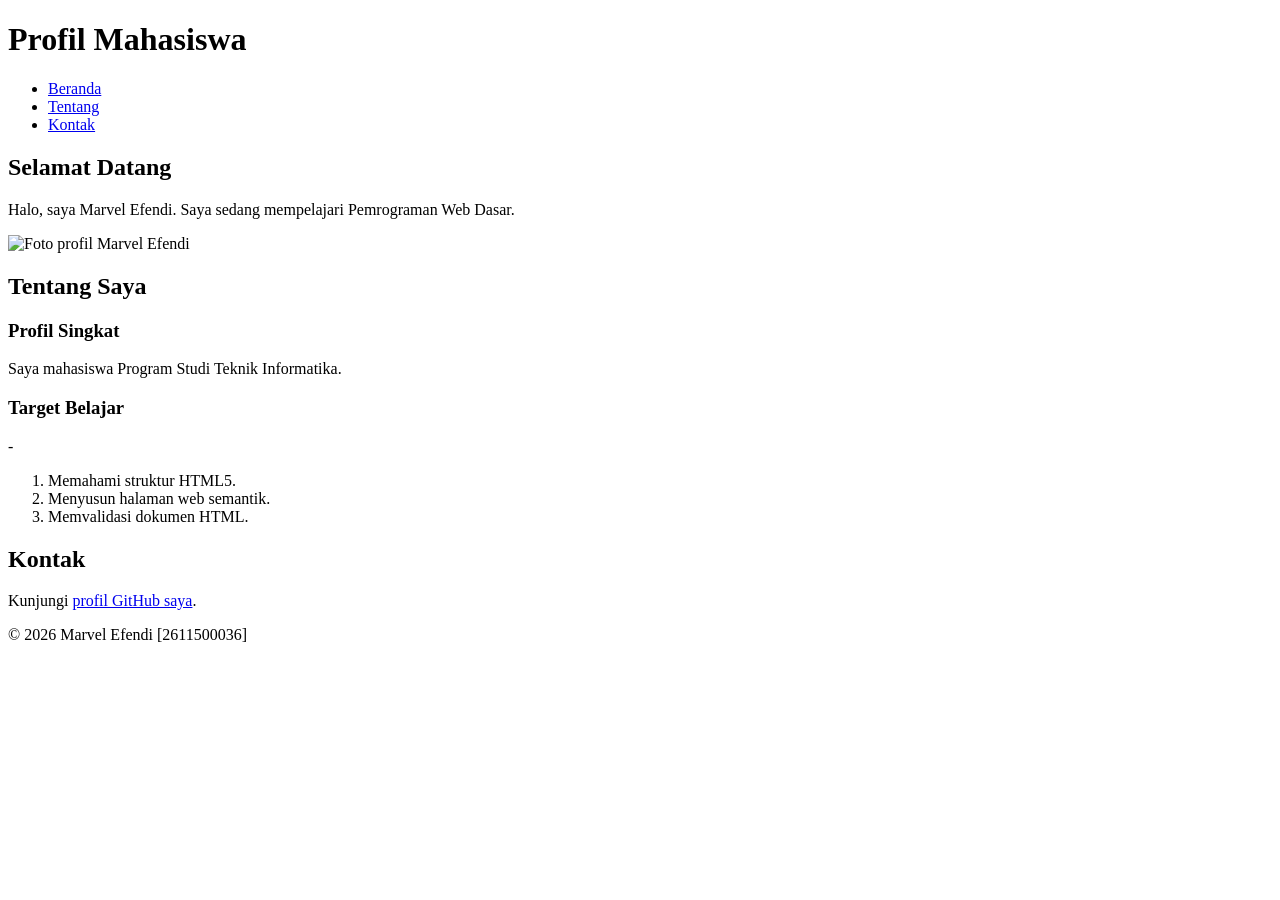
==== Pertemuan 02/index.html @ 339b1fbe "membuat beranda profil index" ====
<!DOCTYPE html>
<html lang="id">
<head>
<meta charset="UTF-8">
<meta name="viewport" content="width=device-width, initial-scale=1.0">
<title>Profil Mahasiswa</title>
</head>
<body>
<header>
<h1>Profil Mahasiswa</h1>
<nav>
<ul>
<li><a href="#home">Beranda</a></li>
<li><a href="#about">Tentang</a></li>
<li><a href="#contact">Kontak</a></li>
</ul>
</nav>
</header>
<main>
<section id="home">
<h2>Selamat Datang</h2>
<p>Halo, saya Marvel Efendi. Saya sedang mempelajari Pemrograman Web Dasar.</p>
<img src="img/foto-profil.jpg" alt="Foto profil Marvel Efendi">
</section>
<section id="about">
<h2>Tentang Saya</h2>
<article>
<h3>Profil Singkat</h3>
<p>Saya mahasiswa Program Studi Teknik Informatika.</p>
<h3>Target Belajar</h3>
- <ol>
<li>Memahami struktur HTML5.</li>
<li>Menyusun halaman web semantik.</li>
<li>Memvalidasi dokumen HTML.</li>
</ol>
</article>
</section>
<section id="contact">
    <h2>Kontak</h2>
<p>Kunjungi <a href="https://github.com/Marvel245-wq/2611500036-MARVELEFENDI-TI1J-2627G-.git">profil GitHub saya</a>.</p>
</section>
</main>
<footer>
<p>© 2026 Marvel Efendi [2611500036]</p>
</footer>
</body>
</html>
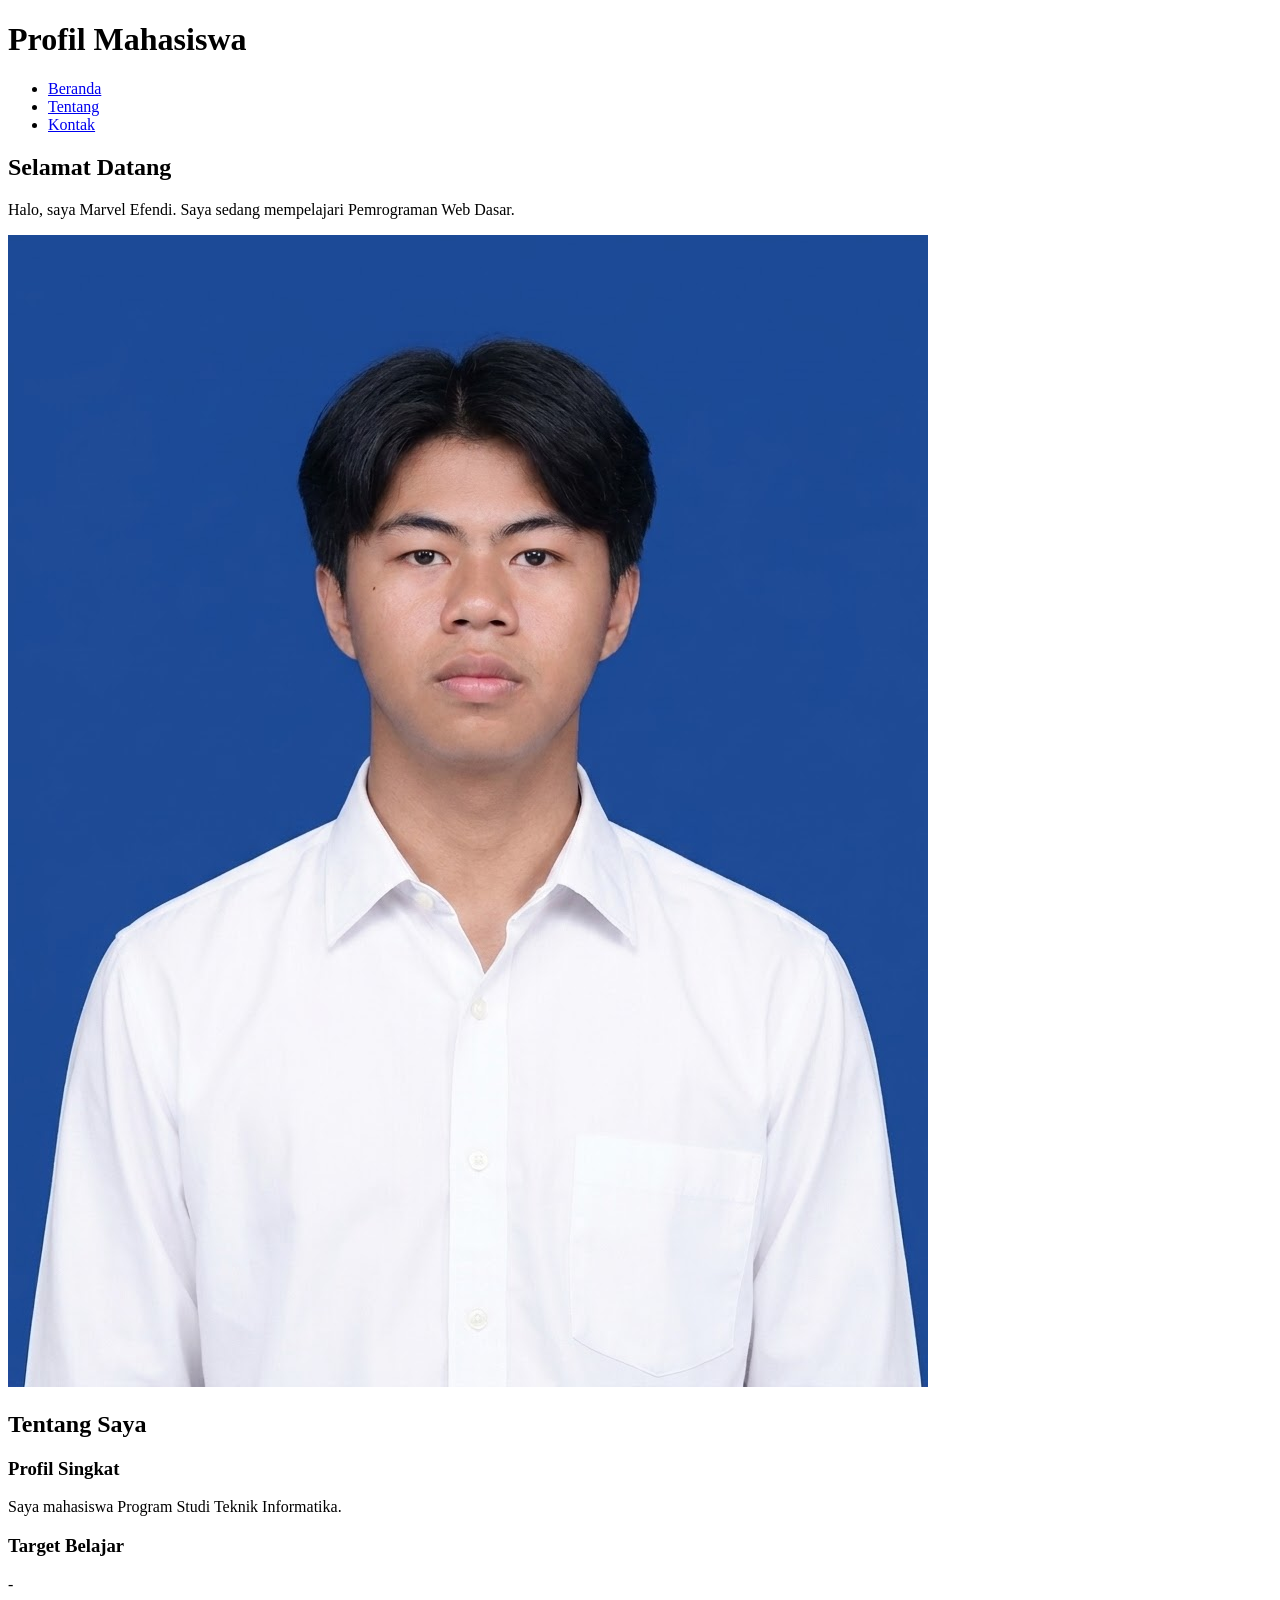
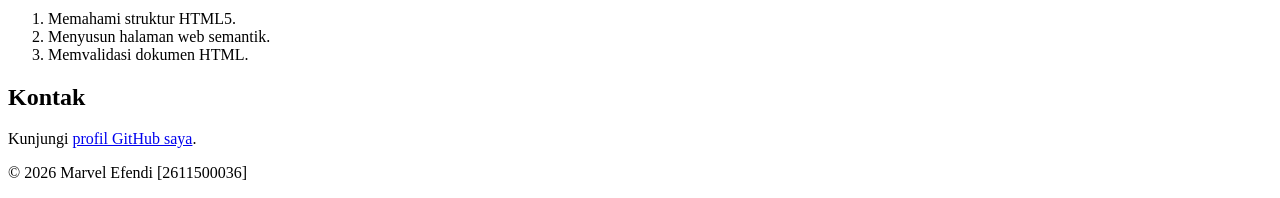
==== commit 81c48df9: "salah tadi" ====
--- a/Pertemuan 02/index.html
+++ b/Pertemuan 02/index.html
@@ -20,7 +20,7 @@
 <section id="home">
 <h2>Selamat Datang</h2>
 <p>Halo, saya Marvel Efendi. Saya sedang mempelajari Pemrograman Web Dasar.</p>
-<img src="img/foto-profil.jpg" alt="Foto profil Marvel Efendi">
+<img src="img/foto profile.jpeg" alt="Foto profil Marvel Efendi">
 </section>
 <section id="about">
 <h2>Tentang Saya</h2>
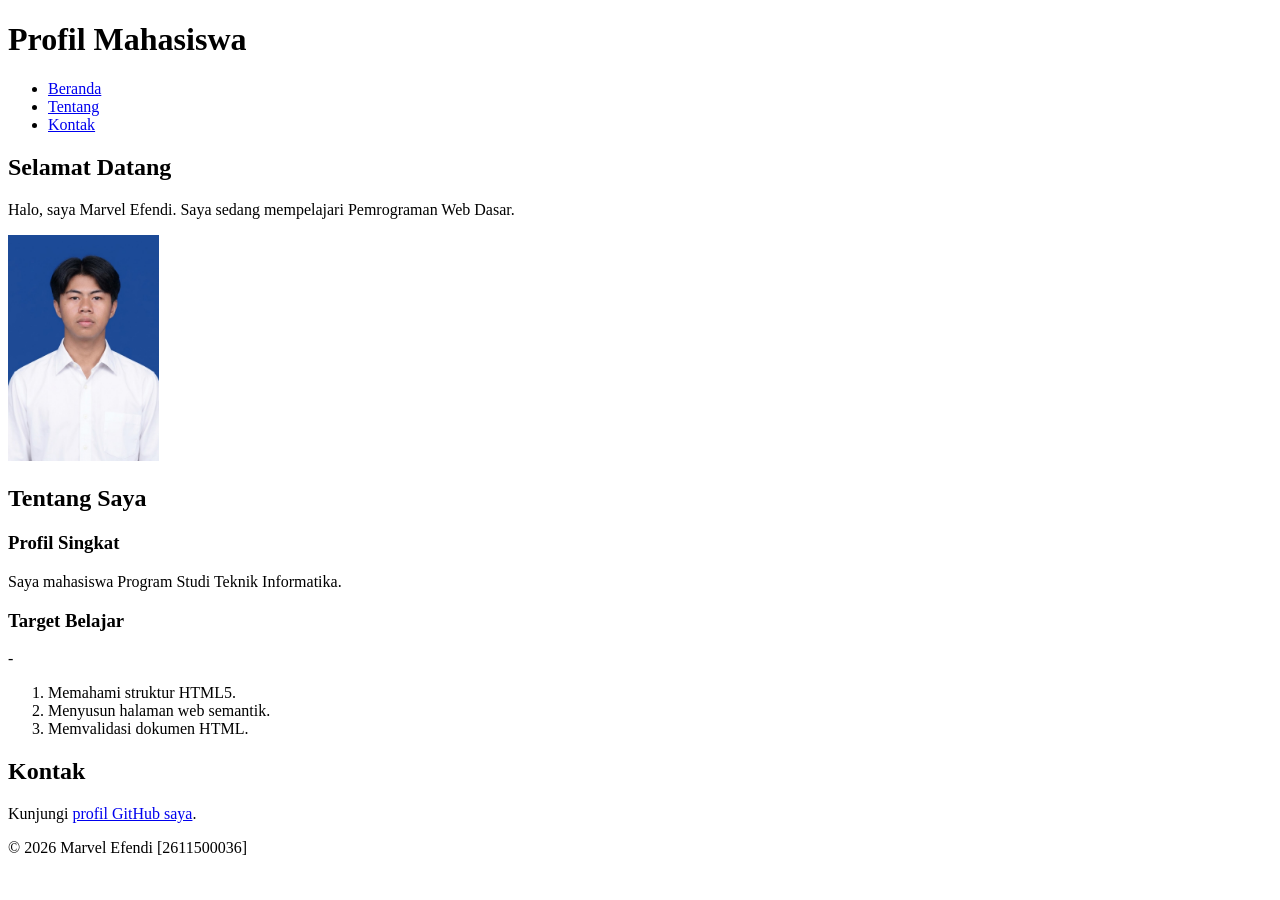
==== commit ea68faef: "ukuran foto" ====
--- a/Pertemuan 02/index.html
+++ b/Pertemuan 02/index.html
@@ -20,9 +20,9 @@
 <section id="home">
 <h2>Selamat Datang</h2>
 <p>Halo, saya Marvel Efendi. Saya sedang mempelajari Pemrograman Web Dasar.</p>
-<img src="img/foto profile.jpeg" alt="Foto profil Marvel Efendi">
+<img src="img/foto-profile.jpeg" alt="Foto profil Marvel Efendi" style="width: 4cm; height: 6cm; object-fit: cover;">
 </section>
-<section id="about">
+<section id="about"> 
 <h2>Tentang Saya</h2>
 <article>
 <h3>Profil Singkat</h3>
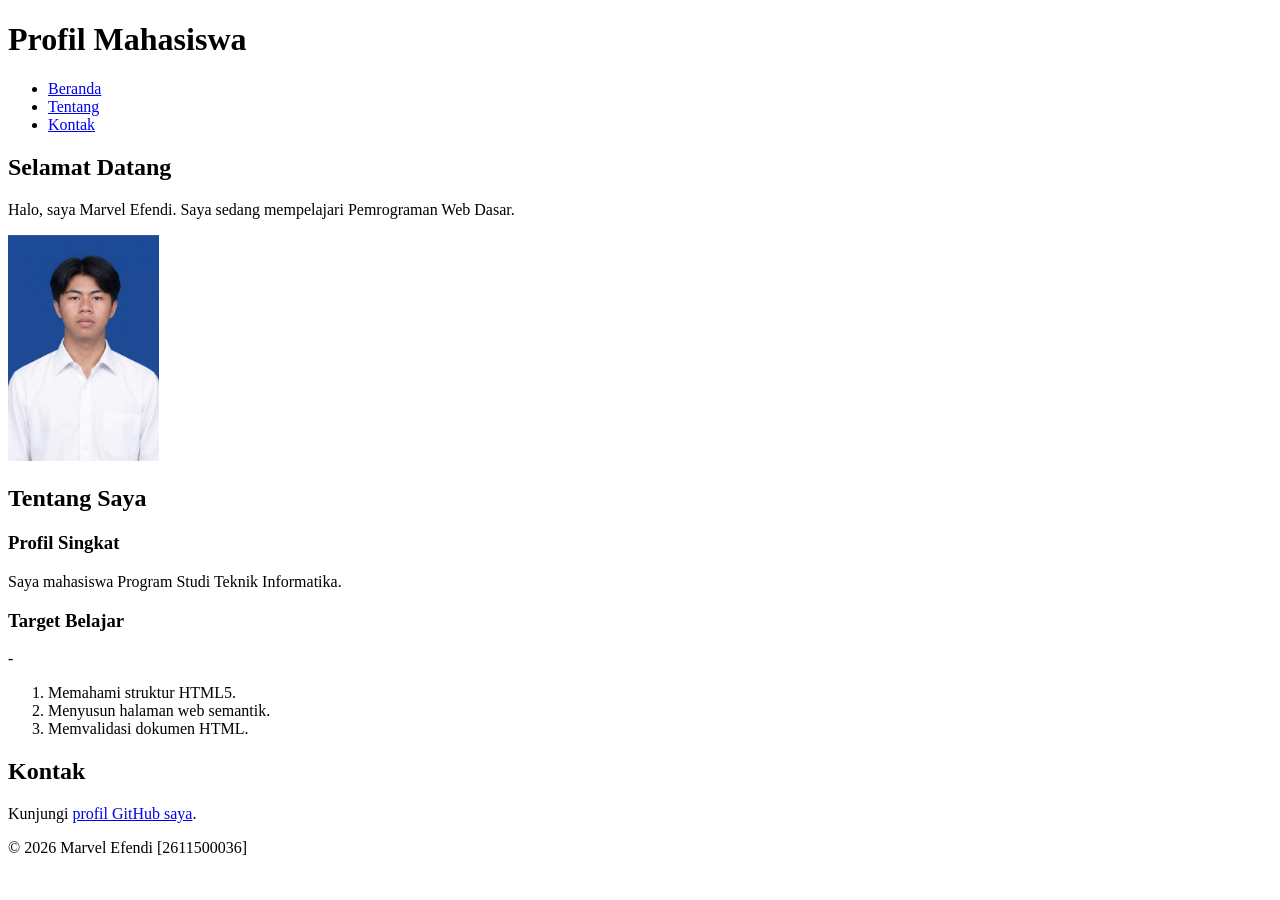
==== commit b2a85bc0: "ukuran" ====
--- a/Pertemuan 02/index.html
+++ b/Pertemuan 02/index.html
@@ -20,7 +20,7 @@
 <section id="home">
 <h2>Selamat Datang</h2>
 <p>Halo, saya Marvel Efendi. Saya sedang mempelajari Pemrograman Web Dasar.</p>
-<img src="img/foto-profile.jpeg" alt="Foto profil Marvel Efendi" style="width: 4cm; height: 6cm; object-fit: cover;">
+<img src="img/foto-profile.png" alt="Foto profil Marvel Efendi" style="width: 4cm; height: 6cm; object-fit: cover;">
 </section>
 <section id="about"> 
 <h2>Tentang Saya</h2>
